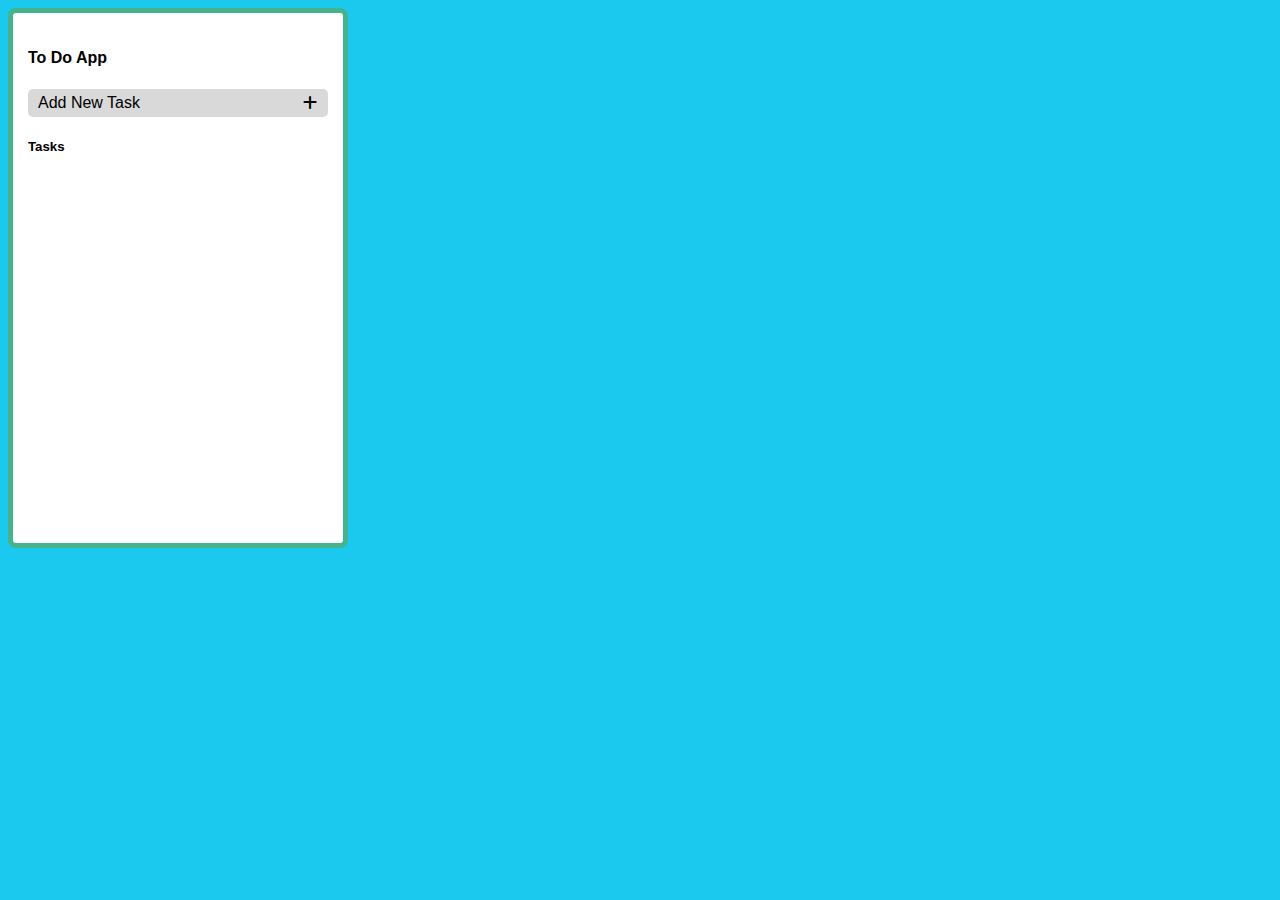
==== to-do-app/index.html @ a5283d0b "update" ====
<!DOCTYPE html>
<html lang="en">
  <head>
    <meta charset="UTF-8" />
    <meta http-equiv="X-UA-Compatible" content="IE=edge" />
    <meta name="viewport" content="width=device-width, initial-scale=1.0" />
    <title>Todo App</title>
    <link rel="stylesheet" href="style.css" />
    <link
      rel="stylesheet"
      href="https://cdnjs.cloudflare.com/ajax/libs/font-awesome/6.1.2/css/all.min.css"
    />
  </head>

  <body>
    <div class="app">
      <h4>To Do App</h4>
      <div id="addNew">
        <span>Add New Task</span>
        <i class="fas fa-plus"></i>
      </div>
      <h5>Tasks</h5>
    </div>
  </body>
  <script src="main.js"></script>
</html>
---- to-do-app/style.css ----
body{
    font-family: sans-serif;
    background-color: #1bc8ee;
}

.app {
    width: 300px;
    height: 500px;
    border: 5px solid rgb(69, 180, 141);
    border-radius: 8px;
    padding: 15px;
    background-color: white;

}

#addNew {
    display: flex;
    background-color: rgb(217, 217, 217.35);
    align-items: center;
    justify-content: space-between;
    padding: 5px 10px;
    border-radius: 5px;
    cursor: pointer;
}
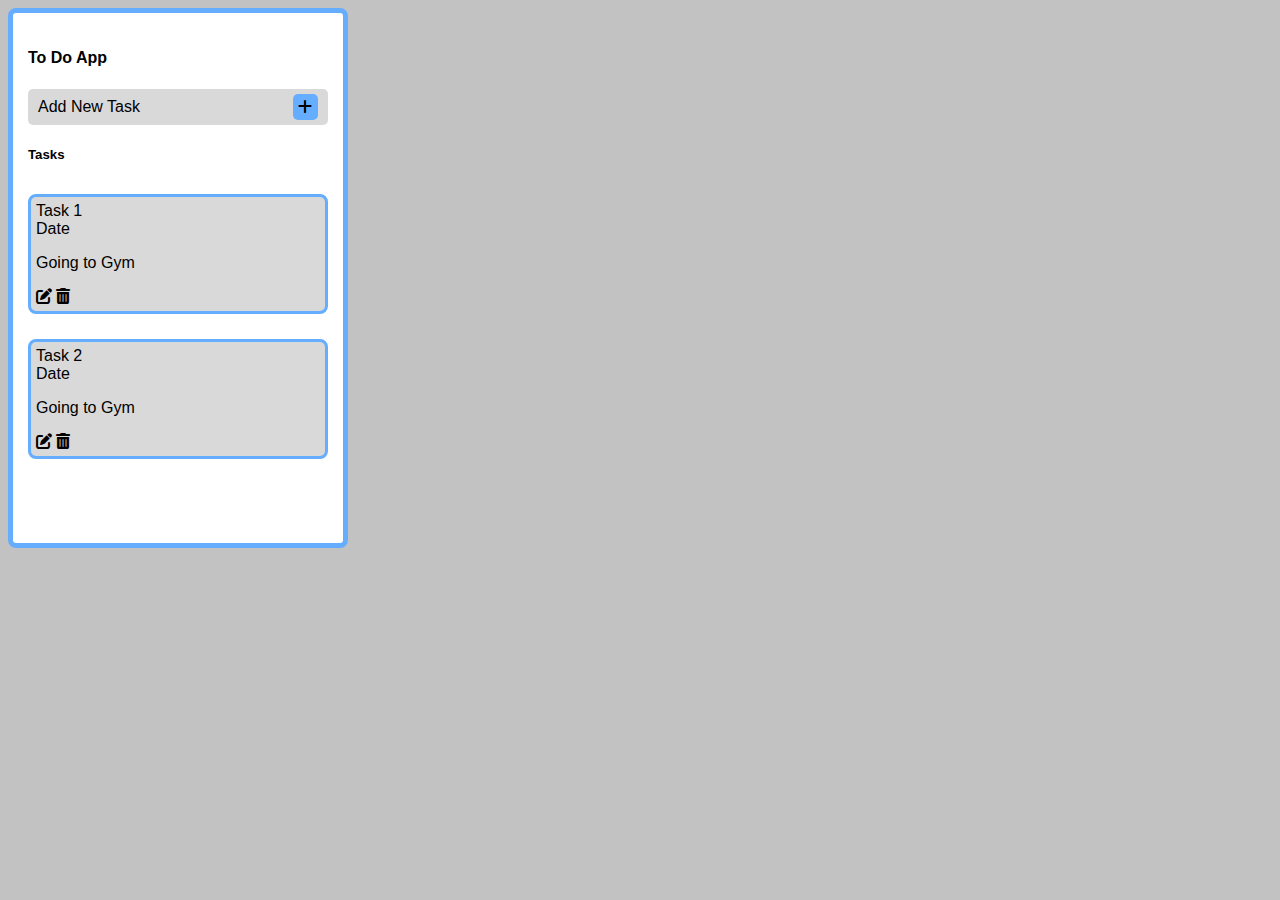
==== commit e731a37b: "update" ====
--- a/to-do-app/index.html
+++ b/to-do-app/index.html
@@ -5,6 +5,12 @@
     <meta http-equiv="X-UA-Compatible" content="IE=edge" />
     <meta name="viewport" content="width=device-width, initial-scale=1.0" />
     <title>Todo App</title>
+    <link
+      href="https://cdn.jsdelivr.net/npm/bootstrap@5.2.0/dist/css/bootstrap.min.css"
+      rel="stylesheet"
+      integrity="sha384-gH2yIJqKdNHPEq0n4Mqa/HGKIhSkIHeL5AyhkYV8i59U5AR6csBvApHHNl/vI1Bx"
+      crossorigin="anonymous"
+    />
     <link rel="stylesheet" href="style.css" />
     <link
       rel="stylesheet"
@@ -14,13 +20,41 @@
 
   <body>
     <div class="app">
-      <h4>To Do App</h4>
+      <h4 class="mb-3">To Do App</h4>
       <div id="addNew">
         <span>Add New Task</span>
         <i class="fas fa-plus"></i>
       </div>
-      <h5>Tasks</h5>
+      <h5 class="text-center my-3">Tasks</h5>
+
+      <div id="tasks">
+        <div>
+          <span class="fw-bold">Task 1</span>
+          <span>Date</span>
+          <p>Going to Gym</p>
+
+          <span class="options">
+            <i class="fas fa-edit"></i>
+            <i class="fas fa-trash-alt"></i>
+          </span>
+        </div>
+        <div>
+          <span>Task 2</span>
+          <span>Date</span>
+          <p>Going to Gym</p>
+
+          <span class="options">
+            <i class="fas fa-edit"></i>
+            <i class="fas fa-trash-alt"></i>
+          </span>
+        </div>
+      </div>
     </div>
   </body>
   <script src="main.js"></script>
+  <script
+    src="https://cdn.jsdelivr.net/npm/bootstrap@5.2.0/dist/js/bootstrap.bundle.min.js"
+    integrity="sha384-A3rJD856KowSb7dwlZdYEkO39Gagi7vIsF0jrRAoQmDKKtQBHUuLZ9AsSv4jD4Xa"
+    crossorigin="anonymous"
+  ></script>
 </html>
--- a/to-do-app/style.css
+++ b/to-do-app/style.css
@@ -1,12 +1,12 @@
 body{
     font-family: sans-serif;
-    background-color: #1bc8ee;
+    background-color: #76767671;
 }
 
 .app {
     width: 300px;
     height: 500px;
-    border: 5px solid rgb(69, 180, 141);
+    border: 5px solid rgb(100, 173, 255);
     border-radius: 8px;
     padding: 15px;
     background-color: white;
@@ -21,4 +21,27 @@
     padding: 5px 10px;
     border-radius: 5px;
     cursor: pointer;
+}
+
+.fa-plus {
+    background-color: rgb(100, 173, 255);
+    border-radius: 5px;
+    padding: 5px;
+}
+
+#tasks{
+    display: grid;
+    gap: 15px;
+}
+
+#tasks div {
+    display: grid;
+    flex-direction: column;
+    align-items: center;
+    justify-content: left;
+    margin-top: 10px;
+    background-color: rgb(217, 217, 217.35);
+    border: 3px solid rgb(100, 173, 255);
+    border-radius: 8px;
+    padding: 5px;
 }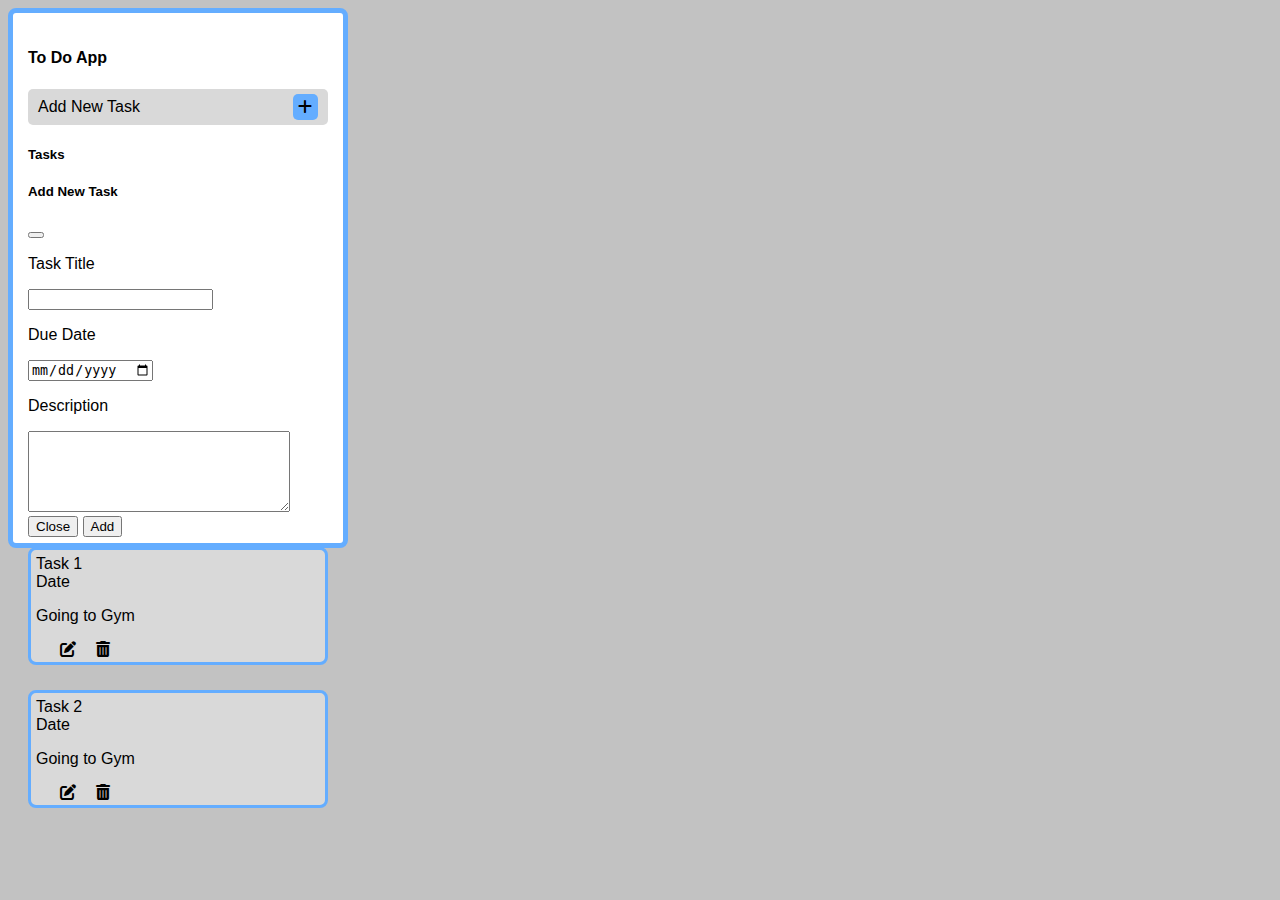
==== commit f7cf24e3: "update" ====
--- a/to-do-app/index.html
+++ b/to-do-app/index.html
@@ -21,16 +21,65 @@
   <body>
     <div class="app">
       <h4 class="mb-3">To Do App</h4>
-      <div id="addNew">
+      <div id="addNew" data-bs-toggle="modal" data-bs-target="#form">
         <span>Add New Task</span>
         <i class="fas fa-plus"></i>
       </div>
       <h5 class="text-center my-3">Tasks</h5>
 
+      <!-- Modal -->
+      <form
+        class="modal fade"
+        id="form"
+        tabindex="-1"
+        aria-labelledby="exampleModalLabel"
+        aria-hidden="true"
+      >
+        <div class="modal-dialog">
+          <div class="modal-content">
+            <div class="modal-header">
+              <h5 class="modal-title" id="exampleModalLabel">Add New Task</h5>
+              <button
+                type="button"
+                class="btn-close"
+                data-bs-dismiss="modal"
+                aria-label="Close"
+              ></button>
+            </div>
+            <div class="modal-body">
+              <p>Task Title</p>
+              <input class="form-control" type="text" name="" id="textInput" />
+              <br />
+              <p>Due Date</p>
+              <input class="form-control" type="date" name="" id="dateInput" />
+              <br />
+              <p>Description</p>
+              <textarea
+                class="form-control"
+                name=""
+                id=""
+                cols="30"
+                rows="5"
+              ></textarea>
+            </div>
+            <div class="modal-footer">
+              <button
+                type="button"
+                class="btn btn-secondary"
+                data-bs-dismiss="modal"
+              >
+                Close
+              </button>
+              <button type="submit" class="btn btn-primary">Add</button>
+            </div>
+          </div>
+        </div>
+      </form>
+
       <div id="tasks">
         <div>
           <span class="fw-bold">Task 1</span>
-          <span>Date</span>
+          <span class="small text-secondary">Date</span>
           <p>Going to Gym</p>
 
           <span class="options">
--- a/to-do-app/style.css
+++ b/to-do-app/style.css
@@ -44,4 +44,14 @@
     border: 3px solid rgb(100, 173, 255);
     border-radius: 8px;
     padding: 5px;
+}
+
+.options {
+    display: flex;
+    justify-self: center;
+    gap: 20px;
+}
+
+.options i {
+    cursor: pointer;
 }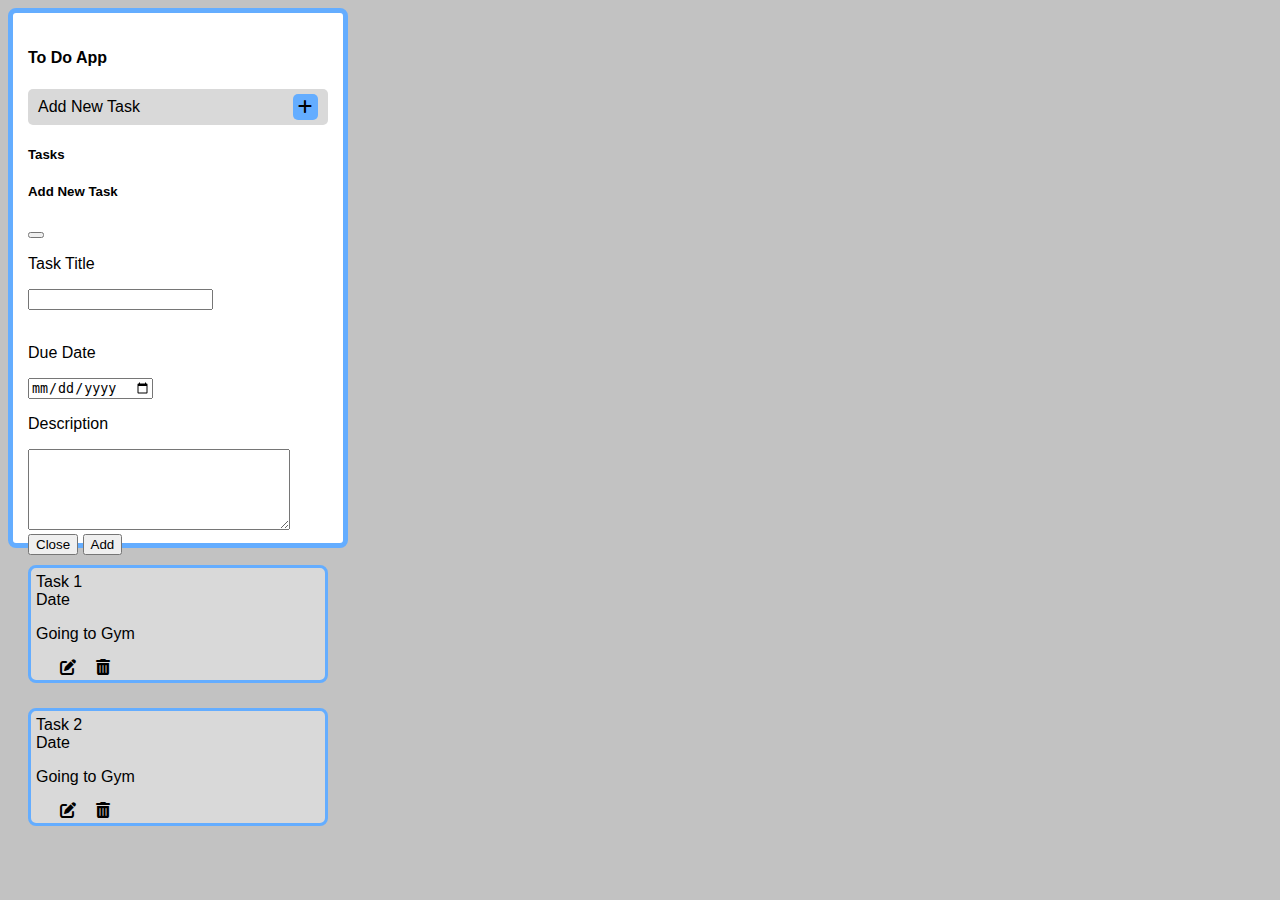
==== commit 80f05764: "update" ====
--- a/to-do-app/index.html
+++ b/to-do-app/index.html
@@ -48,16 +48,17 @@
             </div>
             <div class="modal-body">
               <p>Task Title</p>
-              <input class="form-control" type="text" name="" id="textInput" />
+              <input type="text" class="form-control" name="" id="textInput" />
+              <div id="msg"></div>
               <br />
               <p>Due Date</p>
-              <input class="form-control" type="date" name="" id="dateInput" />
+              <input type="date" class="form-control" name="" id="dateInput" />
               <br />
               <p>Description</p>
               <textarea
+                name=""
                 class="form-control"
-                name=""
-                id=""
+                id="textarea"
                 cols="30"
                 rows="5"
               ></textarea>
@@ -70,7 +71,9 @@
               >
                 Close
               </button>
-              <button type="submit" class="btn btn-primary">Add</button>
+              <button type="submit" id="add" class="btn btn-primary">
+                Add
+              </button>
             </div>
           </div>
         </div>
